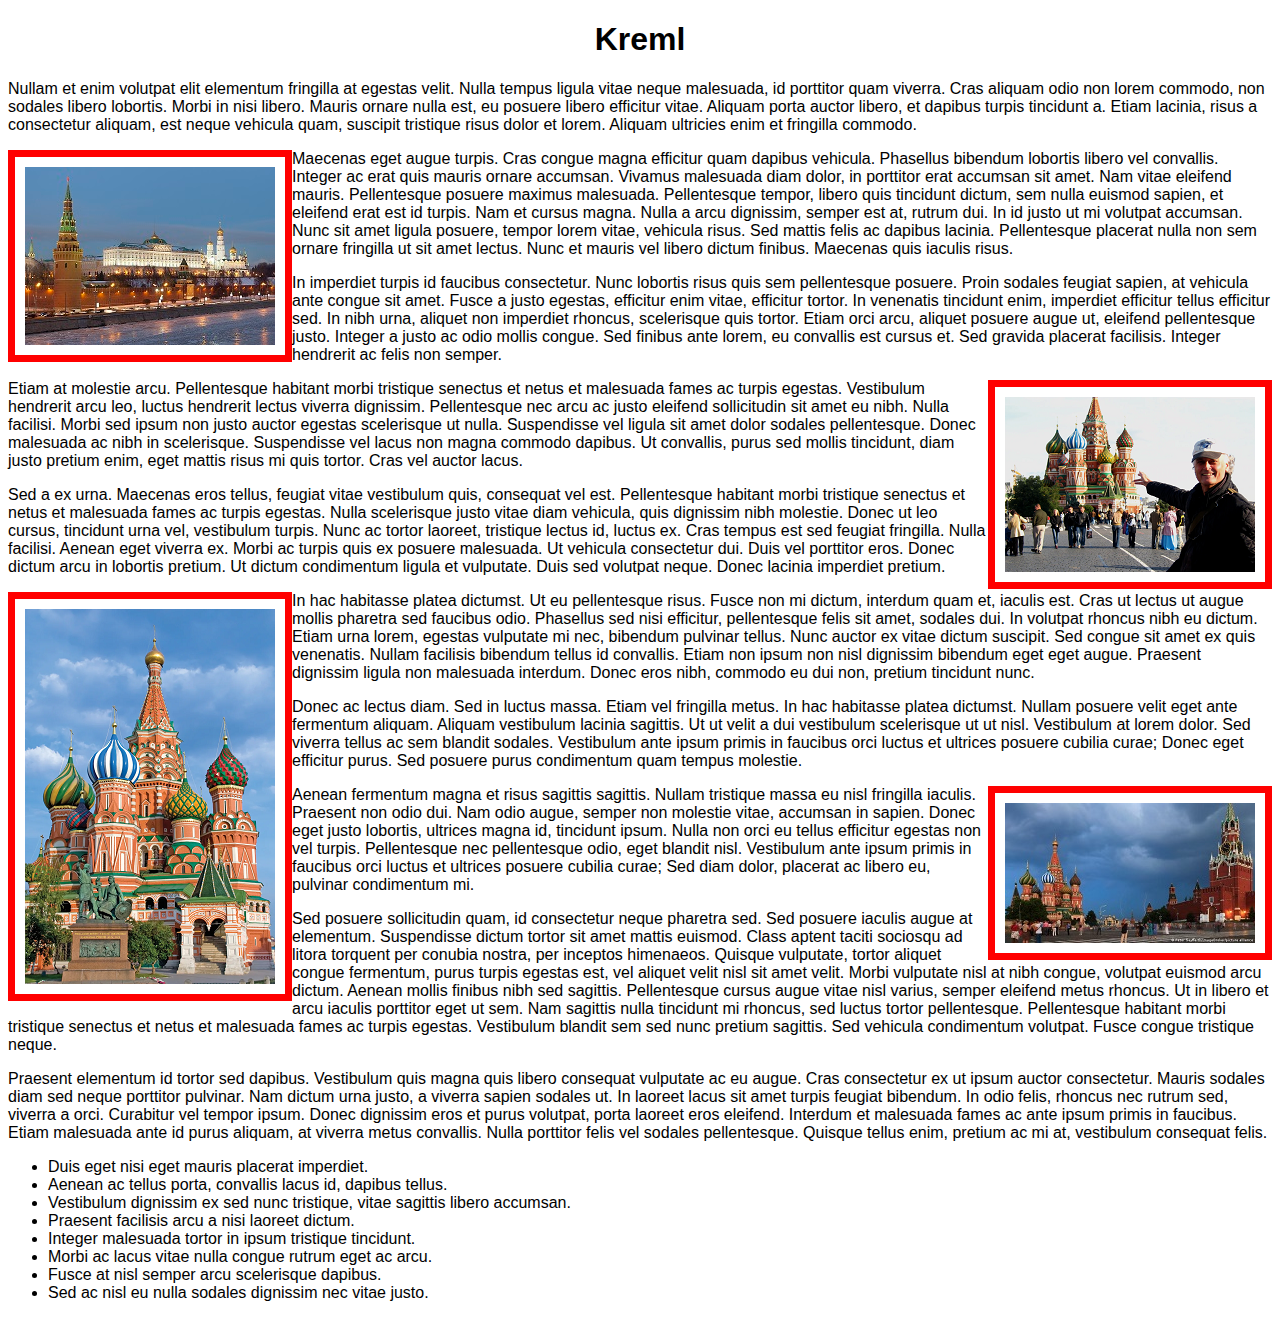
==== kreml.html @ bf02b545 "first commit" ====
<!DOCTYPE html>
<html lang="en">
<head>
  <meta charset="UTF-8">
  <meta http-equiv="X-UA-Compatible" content="IE=edge">
  <meta name="viewport" content="width=device-width, initial-scale=1.0">
  <title>Kreml</title>
  <link rel="stylesheet" href="stilus.css">
</head>
<body>
  <h1>Kreml</h1>
  <p>Nullam et enim volutpat elit elementum fringilla at egestas velit. Nulla tempus ligula vitae neque malesuada, id porttitor quam viverra. Cras aliquam odio non lorem commodo, non sodales libero lobortis. Morbi in nisi libero. Mauris ornare nulla est, eu posuere libero efficitur vitae. Aliquam porta auctor libero, et dapibus turpis tincidunt a. Etiam lacinia, risus a consectetur aliquam, est neque vehicula quam, suscipit tristique risus dolor et lorem. Aliquam ultricies enim et fringilla commodo.  </p>
  <img src="img/kreml1.jpg" align="left" class="igen">
  <p>Maecenas eget augue turpis. Cras congue magna efficitur quam dapibus vehicula. Phasellus bibendum lobortis libero vel convallis. Integer ac erat quis mauris ornare accumsan. Vivamus malesuada diam dolor, in porttitor erat accumsan sit amet. Nam vitae eleifend mauris. Pellentesque posuere maximus malesuada. Pellentesque tempor, libero quis tincidunt dictum, sem nulla euismod sapien, et eleifend erat est id turpis. Nam et cursus magna. Nulla a arcu dignissim, semper est at, rutrum dui. In id justo ut mi volutpat accumsan. Nunc sit amet ligula posuere, tempor lorem vitae, vehicula risus. Sed mattis felis ac dapibus lacinia. Pellentesque placerat nulla non sem ornare fringilla ut sit amet lectus. Nunc et mauris vel libero dictum finibus. Maecenas quis iaculis risus.</p>
  <p>In imperdiet turpis id faucibus consectetur. Nunc lobortis risus quis sem pellentesque posuere. Proin sodales feugiat sapien, at vehicula ante congue sit amet. Fusce a justo egestas, efficitur enim vitae, efficitur tortor. In venenatis tincidunt enim, imperdiet efficitur tellus efficitur sed. In nibh urna, aliquet non imperdiet rhoncus, scelerisque quis tortor. Etiam orci arcu, aliquet posuere augue ut, eleifend pellentesque justo. Integer a justo ac odio mollis congue. Sed finibus ante lorem, eu convallis est cursus et. Sed gravida placerat facilisis. Integer hendrerit ac felis non semper.  </p>
  <img src="img/kreml3.png" align="right" class="igen">
  <p>Etiam at molestie arcu. Pellentesque habitant morbi tristique senectus et netus et malesuada fames ac turpis egestas. Vestibulum hendrerit arcu leo, luctus hendrerit lectus viverra dignissim. Pellentesque nec arcu ac justo eleifend sollicitudin sit amet eu nibh. Nulla facilisi. Morbi sed ipsum non justo auctor egestas scelerisque ut nulla. Suspendisse vel ligula sit amet dolor sodales pellentesque. Donec malesuada ac nibh in scelerisque. Suspendisse vel lacus non magna commodo dapibus. Ut convallis, purus sed mollis tincidunt, diam justo pretium enim, eget mattis risus mi quis tortor. Cras vel auctor lacus.  </p>
  <p>Sed a ex urna. Maecenas eros tellus, feugiat vitae vestibulum quis, consequat vel est. Pellentesque habitant morbi tristique senectus et netus et malesuada fames ac turpis egestas. Nulla scelerisque justo vitae diam vehicula, quis dignissim nibh molestie. Donec ut leo cursus, tincidunt urna vel, vestibulum turpis. Nunc ac tortor laoreet, tristique lectus id, luctus ex. Cras tempus est sed feugiat fringilla. Nulla facilisi. Aenean eget viverra ex. Morbi ac turpis quis ex posuere malesuada. Ut vehicula consectetur dui. Duis vel porttitor eros. Donec dictum arcu in lobortis pretium. Ut dictum condimentum ligula et vulputate. Duis sed volutpat neque. Donec lacinia imperdiet pretium.</p>
  <img src="img/kreml2.png" align="left" class="igen">
  <p>In hac habitasse platea dictumst. Ut eu pellentesque risus. Fusce non mi dictum, interdum quam et, iaculis est. Cras ut lectus ut augue mollis pharetra sed faucibus odio. Phasellus sed nisi efficitur, pellentesque felis sit amet, sodales dui. In volutpat rhoncus nibh eu dictum. Etiam urna lorem, egestas vulputate mi nec, bibendum pulvinar tellus. Nunc auctor ex vitae dictum suscipit. Sed congue sit amet ex quis venenatis. Nullam facilisis bibendum tellus id convallis. Etiam non ipsum non nisl dignissim bibendum eget eget augue. Praesent dignissim ligula non malesuada interdum. Donec eros nibh, commodo eu dui non, pretium tincidunt nunc.</p>
  <p>Donec ac lectus diam. Sed in luctus massa. Etiam vel fringilla metus. In hac habitasse platea dictumst. Nullam posuere velit eget ante fermentum aliquam. Aliquam vestibulum lacinia sagittis. Ut ut velit a dui vestibulum scelerisque ut ut nisl. Vestibulum at lorem dolor. Sed viverra tellus ac sem blandit sodales. Vestibulum ante ipsum primis in faucibus orci luctus et ultrices posuere cubilia curae; Donec eget efficitur purus. Sed posuere purus condimentum quam tempus molestie.  </p>
  <img src="img/kreml4.jpg" align="right" class="igen">
  <p>Aenean fermentum magna et risus sagittis sagittis. Nullam tristique massa eu nisl fringilla iaculis. Praesent non odio dui. Nam odio augue, semper non molestie vitae, accumsan in sapien. Donec eget justo lobortis, ultrices magna id, tincidunt ipsum. Nulla non orci eu tellus efficitur egestas non vel turpis. Pellentesque nec pellentesque odio, eget blandit nisl. Vestibulum ante ipsum primis in faucibus orci luctus et ultrices posuere cubilia curae; Sed diam dolor, placerat ac libero eu, pulvinar condimentum mi.  </p>
  <p>Sed posuere sollicitudin quam, id consectetur neque pharetra sed. Sed posuere iaculis augue at elementum. Suspendisse dictum tortor sit amet mattis euismod. Class aptent taciti sociosqu ad litora torquent per conubia nostra, per inceptos himenaeos. Quisque vulputate, tortor aliquet congue fermentum, purus turpis egestas est, vel aliquet velit nisl sit amet velit. Morbi vulputate nisl at nibh congue, volutpat euismod arcu dictum. Aenean mollis finibus nibh sed sagittis. Pellentesque cursus augue vitae nisl varius, semper eleifend metus rhoncus. Ut in libero et arcu iaculis porttitor eget ut sem. Nam sagittis nulla tincidunt mi rhoncus, sed luctus tortor pellentesque. Pellentesque habitant morbi tristique senectus et netus et malesuada fames ac turpis egestas. Vestibulum blandit sem sed nunc pretium sagittis. Sed vehicula condimentum volutpat. Fusce congue tristique neque.  </p>
  <p>Praesent elementum id tortor sed dapibus. Vestibulum quis magna quis libero consequat vulputate ac eu augue. Cras consectetur ex ut ipsum auctor consectetur. Mauris sodales diam sed neque porttitor pulvinar. Nam dictum urna justo, a viverra sapien sodales ut. In laoreet lacus sit amet turpis feugiat bibendum. In odio felis, rhoncus nec rutrum sed, viverra a orci. Curabitur vel tempor ipsum. Donec dignissim eros et purus volutpat, porta laoreet eros eleifend. Interdum et malesuada fames ac ante ipsum primis in faucibus. Etiam malesuada ante id purus aliquam, at viverra metus convallis. Nulla porttitor felis vel sodales pellentesque. Quisque tellus enim, pretium ac mi at, vestibulum consequat felis.  </p>
<ul>
  <li>Duis eget nisi eget mauris placerat imperdiet.</li>
  <li>Aenean ac tellus porta, convallis lacus id, dapibus tellus.</li>
  <li>Vestibulum dignissim ex sed nunc tristique, vitae sagittis libero accumsan.</li>
  <li>Praesent facilisis arcu a nisi laoreet dictum.</li>
  <li>Integer malesuada tortor in ipsum tristique tincidunt.</li>
  <li>Morbi ac lacus vitae nulla congue rutrum eget ac arcu.</li>
  <li>Fusce at nisl semper arcu scelerisque dapibus.</li>
  <li>Sed ac nisl eu nulla sodales dignissim nec vitae justo.</li>
</ul>
</body>
</html>
---- stilus.css ----
body {
    border: 1000px;
    font-family: 'Trebuchet MS', 'Lucida Sans Unicode', 'Lucida Grande', 'Lucida Sans', Arial, sans-serif;
}
h1{
    text-align: center;
}
.kozepre {
    display: block;
    margin-left: auto;
    margin-right: auto;
}
.igen {
    border: 7px solid red;
    padding: 10px;
    border-spacing:
}
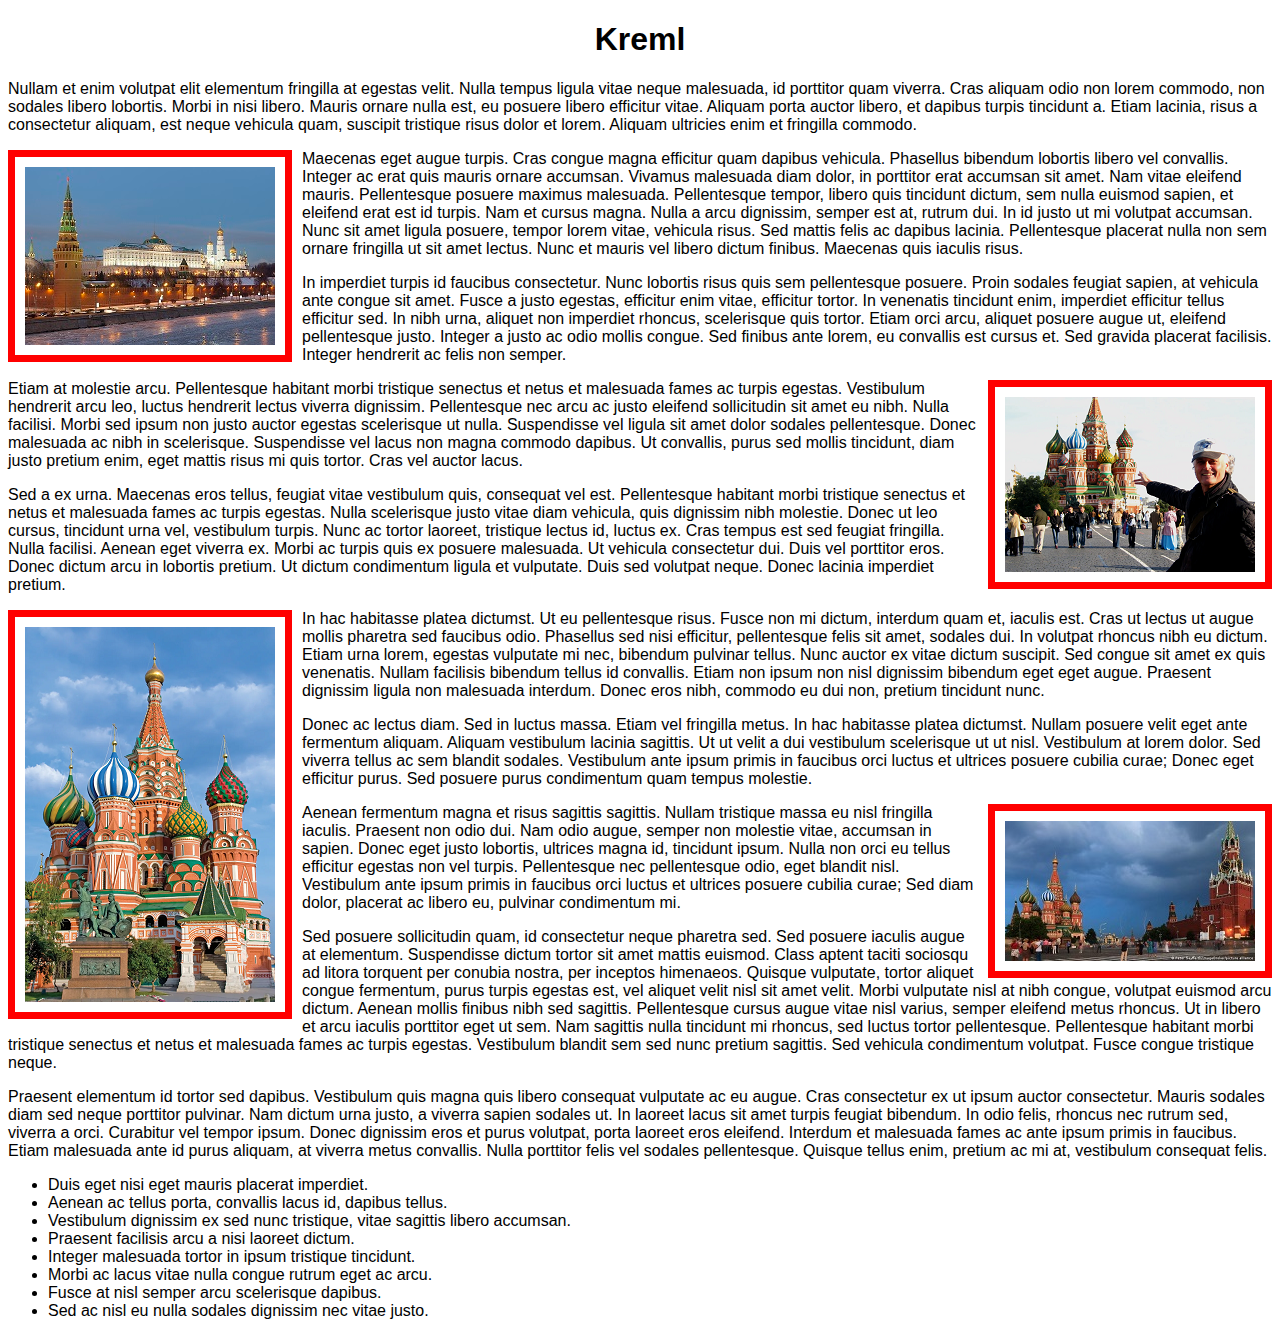
==== commit a5d4c83c: "Moszkva" ====
--- a/kreml.html
+++ b/kreml.html
@@ -10,16 +10,16 @@
 <body>
   <h1>Kreml</h1>
   <p>Nullam et enim volutpat elit elementum fringilla at egestas velit. Nulla tempus ligula vitae neque malesuada, id porttitor quam viverra. Cras aliquam odio non lorem commodo, non sodales libero lobortis. Morbi in nisi libero. Mauris ornare nulla est, eu posuere libero efficitur vitae. Aliquam porta auctor libero, et dapibus turpis tincidunt a. Etiam lacinia, risus a consectetur aliquam, est neque vehicula quam, suscipit tristique risus dolor et lorem. Aliquam ultricies enim et fringilla commodo.  </p>
-  <img src="img/kreml1.jpg" align="left" class="igen">
+  <img src="img/kreml1.jpg" class="balra">
   <p>Maecenas eget augue turpis. Cras congue magna efficitur quam dapibus vehicula. Phasellus bibendum lobortis libero vel convallis. Integer ac erat quis mauris ornare accumsan. Vivamus malesuada diam dolor, in porttitor erat accumsan sit amet. Nam vitae eleifend mauris. Pellentesque posuere maximus malesuada. Pellentesque tempor, libero quis tincidunt dictum, sem nulla euismod sapien, et eleifend erat est id turpis. Nam et cursus magna. Nulla a arcu dignissim, semper est at, rutrum dui. In id justo ut mi volutpat accumsan. Nunc sit amet ligula posuere, tempor lorem vitae, vehicula risus. Sed mattis felis ac dapibus lacinia. Pellentesque placerat nulla non sem ornare fringilla ut sit amet lectus. Nunc et mauris vel libero dictum finibus. Maecenas quis iaculis risus.</p>
   <p>In imperdiet turpis id faucibus consectetur. Nunc lobortis risus quis sem pellentesque posuere. Proin sodales feugiat sapien, at vehicula ante congue sit amet. Fusce a justo egestas, efficitur enim vitae, efficitur tortor. In venenatis tincidunt enim, imperdiet efficitur tellus efficitur sed. In nibh urna, aliquet non imperdiet rhoncus, scelerisque quis tortor. Etiam orci arcu, aliquet posuere augue ut, eleifend pellentesque justo. Integer a justo ac odio mollis congue. Sed finibus ante lorem, eu convallis est cursus et. Sed gravida placerat facilisis. Integer hendrerit ac felis non semper.  </p>
-  <img src="img/kreml3.png" align="right" class="igen">
+  <img src="img/kreml3.png" class="jobbra">
   <p>Etiam at molestie arcu. Pellentesque habitant morbi tristique senectus et netus et malesuada fames ac turpis egestas. Vestibulum hendrerit arcu leo, luctus hendrerit lectus viverra dignissim. Pellentesque nec arcu ac justo eleifend sollicitudin sit amet eu nibh. Nulla facilisi. Morbi sed ipsum non justo auctor egestas scelerisque ut nulla. Suspendisse vel ligula sit amet dolor sodales pellentesque. Donec malesuada ac nibh in scelerisque. Suspendisse vel lacus non magna commodo dapibus. Ut convallis, purus sed mollis tincidunt, diam justo pretium enim, eget mattis risus mi quis tortor. Cras vel auctor lacus.  </p>
   <p>Sed a ex urna. Maecenas eros tellus, feugiat vitae vestibulum quis, consequat vel est. Pellentesque habitant morbi tristique senectus et netus et malesuada fames ac turpis egestas. Nulla scelerisque justo vitae diam vehicula, quis dignissim nibh molestie. Donec ut leo cursus, tincidunt urna vel, vestibulum turpis. Nunc ac tortor laoreet, tristique lectus id, luctus ex. Cras tempus est sed feugiat fringilla. Nulla facilisi. Aenean eget viverra ex. Morbi ac turpis quis ex posuere malesuada. Ut vehicula consectetur dui. Duis vel porttitor eros. Donec dictum arcu in lobortis pretium. Ut dictum condimentum ligula et vulputate. Duis sed volutpat neque. Donec lacinia imperdiet pretium.</p>
-  <img src="img/kreml2.png" align="left" class="igen">
+  <img src="img/kreml2.png" class="balra">
   <p>In hac habitasse platea dictumst. Ut eu pellentesque risus. Fusce non mi dictum, interdum quam et, iaculis est. Cras ut lectus ut augue mollis pharetra sed faucibus odio. Phasellus sed nisi efficitur, pellentesque felis sit amet, sodales dui. In volutpat rhoncus nibh eu dictum. Etiam urna lorem, egestas vulputate mi nec, bibendum pulvinar tellus. Nunc auctor ex vitae dictum suscipit. Sed congue sit amet ex quis venenatis. Nullam facilisis bibendum tellus id convallis. Etiam non ipsum non nisl dignissim bibendum eget eget augue. Praesent dignissim ligula non malesuada interdum. Donec eros nibh, commodo eu dui non, pretium tincidunt nunc.</p>
   <p>Donec ac lectus diam. Sed in luctus massa. Etiam vel fringilla metus. In hac habitasse platea dictumst. Nullam posuere velit eget ante fermentum aliquam. Aliquam vestibulum lacinia sagittis. Ut ut velit a dui vestibulum scelerisque ut ut nisl. Vestibulum at lorem dolor. Sed viverra tellus ac sem blandit sodales. Vestibulum ante ipsum primis in faucibus orci luctus et ultrices posuere cubilia curae; Donec eget efficitur purus. Sed posuere purus condimentum quam tempus molestie.  </p>
-  <img src="img/kreml4.jpg" align="right" class="igen">
+  <img src="img/kreml4.jpg" class="jobbra">
   <p>Aenean fermentum magna et risus sagittis sagittis. Nullam tristique massa eu nisl fringilla iaculis. Praesent non odio dui. Nam odio augue, semper non molestie vitae, accumsan in sapien. Donec eget justo lobortis, ultrices magna id, tincidunt ipsum. Nulla non orci eu tellus efficitur egestas non vel turpis. Pellentesque nec pellentesque odio, eget blandit nisl. Vestibulum ante ipsum primis in faucibus orci luctus et ultrices posuere cubilia curae; Sed diam dolor, placerat ac libero eu, pulvinar condimentum mi.  </p>
   <p>Sed posuere sollicitudin quam, id consectetur neque pharetra sed. Sed posuere iaculis augue at elementum. Suspendisse dictum tortor sit amet mattis euismod. Class aptent taciti sociosqu ad litora torquent per conubia nostra, per inceptos himenaeos. Quisque vulputate, tortor aliquet congue fermentum, purus turpis egestas est, vel aliquet velit nisl sit amet velit. Morbi vulputate nisl at nibh congue, volutpat euismod arcu dictum. Aenean mollis finibus nibh sed sagittis. Pellentesque cursus augue vitae nisl varius, semper eleifend metus rhoncus. Ut in libero et arcu iaculis porttitor eget ut sem. Nam sagittis nulla tincidunt mi rhoncus, sed luctus tortor pellentesque. Pellentesque habitant morbi tristique senectus et netus et malesuada fames ac turpis egestas. Vestibulum blandit sem sed nunc pretium sagittis. Sed vehicula condimentum volutpat. Fusce congue tristique neque.  </p>
   <p>Praesent elementum id tortor sed dapibus. Vestibulum quis magna quis libero consequat vulputate ac eu augue. Cras consectetur ex ut ipsum auctor consectetur. Mauris sodales diam sed neque porttitor pulvinar. Nam dictum urna justo, a viverra sapien sodales ut. In laoreet lacus sit amet turpis feugiat bibendum. In odio felis, rhoncus nec rutrum sed, viverra a orci. Curabitur vel tempor ipsum. Donec dignissim eros et purus volutpat, porta laoreet eros eleifend. Interdum et malesuada fames ac ante ipsum primis in faucibus. Etiam malesuada ante id purus aliquam, at viverra metus convallis. Nulla porttitor felis vel sodales pellentesque. Quisque tellus enim, pretium ac mi at, vestibulum consequat felis.  </p>
--- a/stilus.css
+++ b/stilus.css
@@ -10,8 +10,15 @@
     margin-left: auto;
     margin-right: auto;
 }
-.igen {
+.jobbra {
     border: 7px solid red;
     padding: 10px;
-    border-spacing:
+    float: right;
+    margin-left: 10px;
+}
+.balra {
+    border: 7px solid red;
+    padding: 10px;
+    float: left;
+    margin-right: 10px;
 }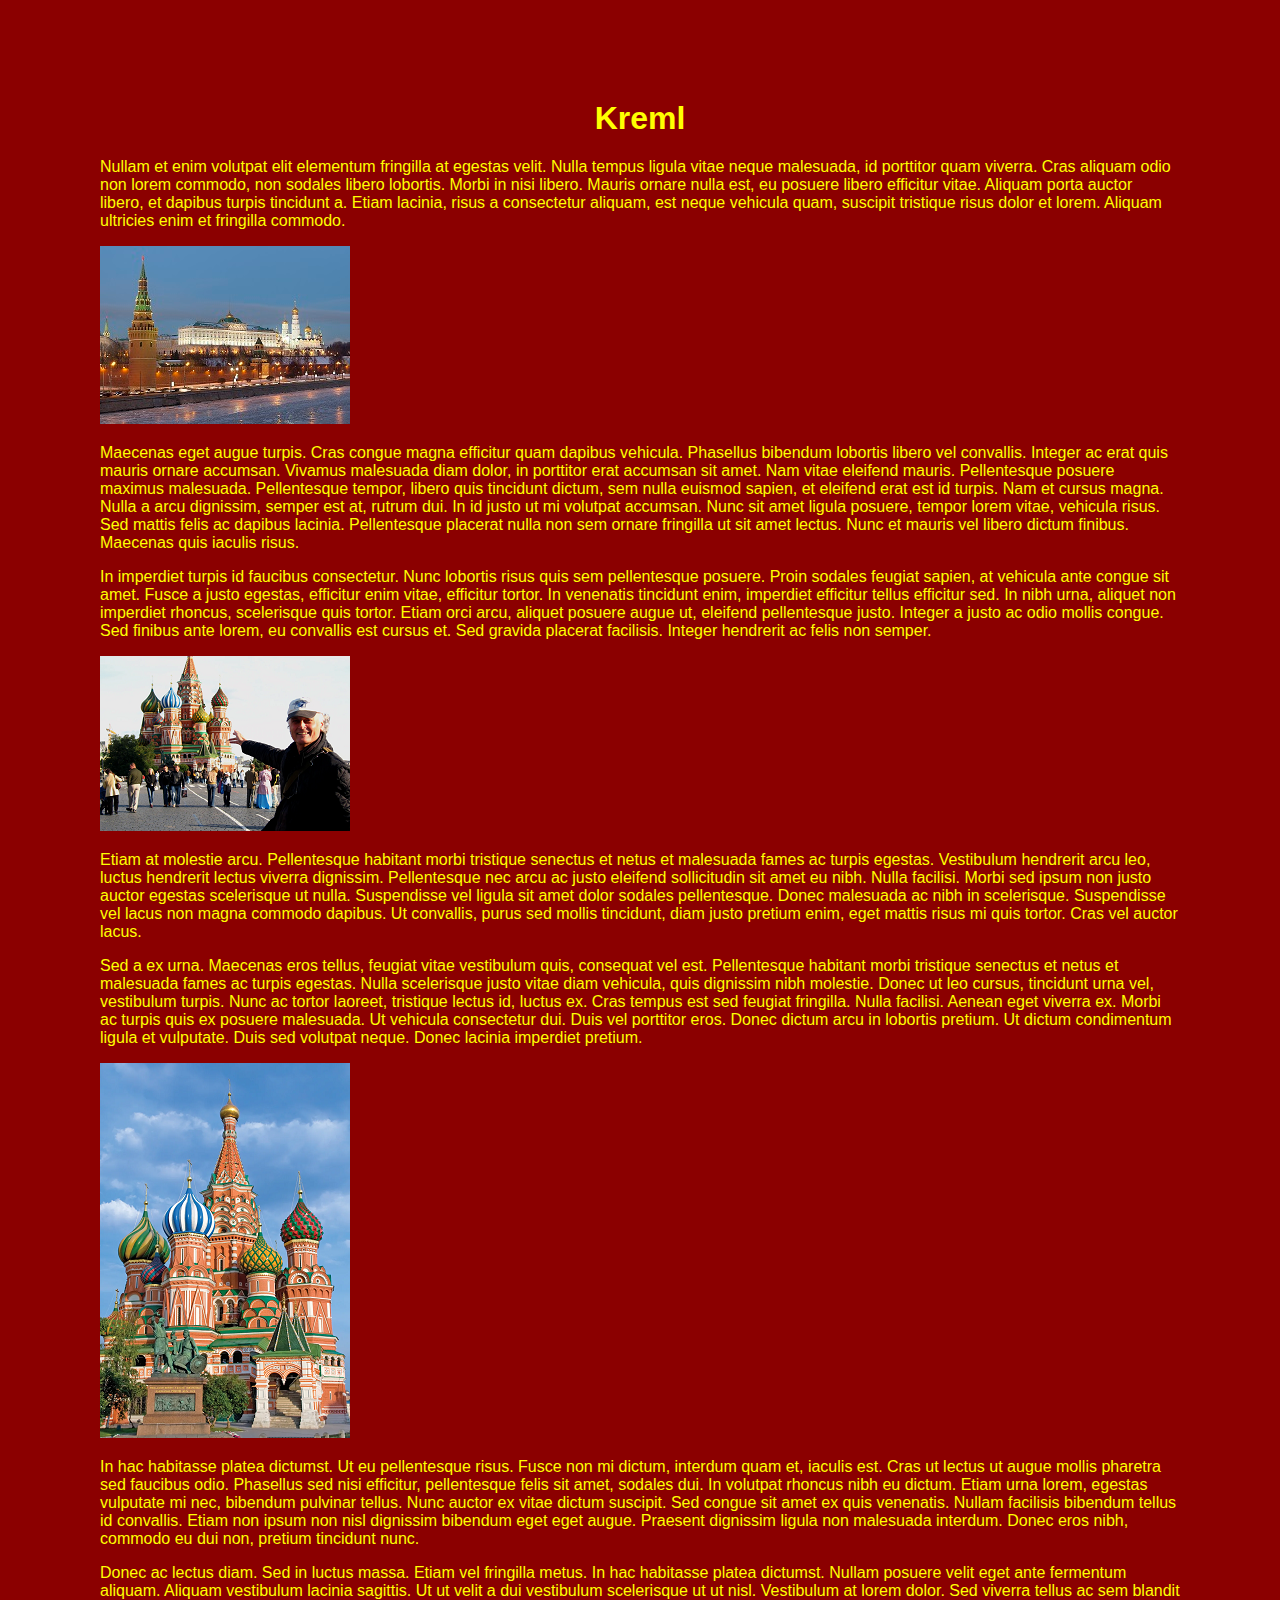
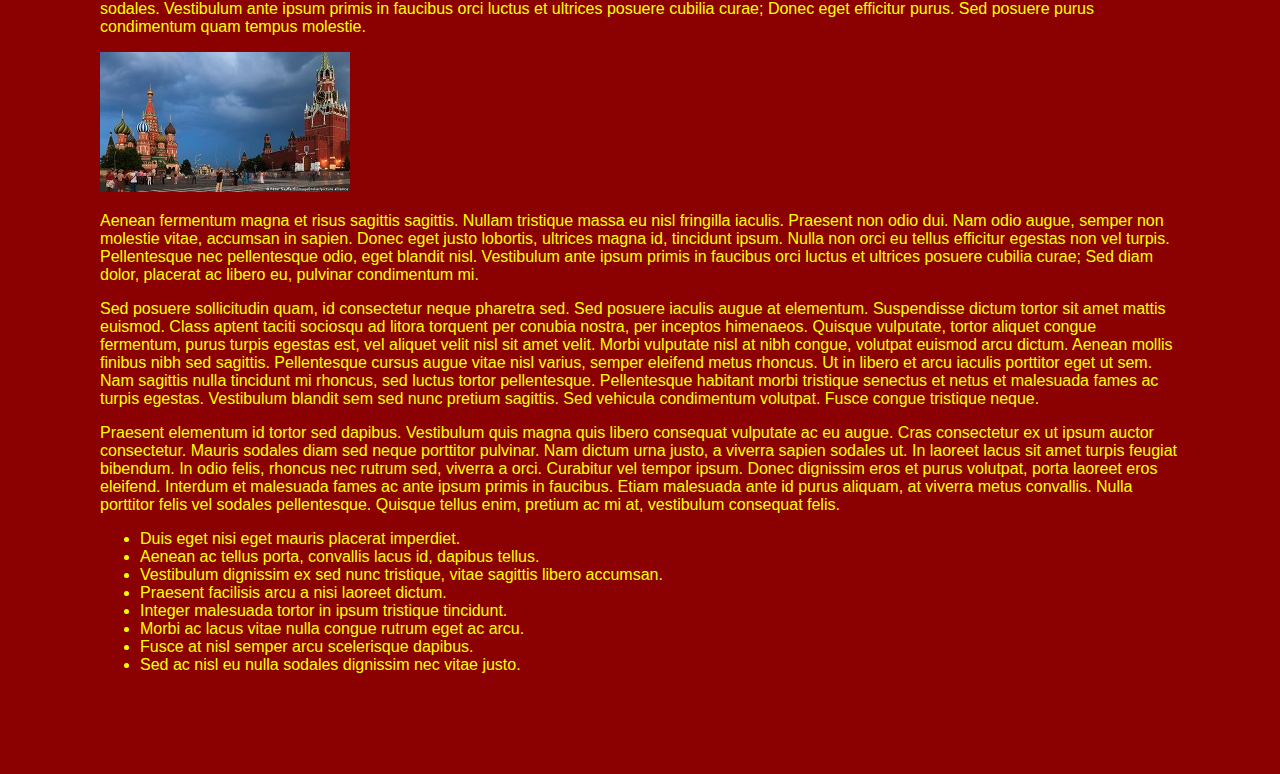
==== commit a8931a1d: "moskva" ====
--- a/kreml.html
+++ b/kreml.html
@@ -10,16 +10,16 @@
 <body>
   <h1>Kreml</h1>
   <p>Nullam et enim volutpat elit elementum fringilla at egestas velit. Nulla tempus ligula vitae neque malesuada, id porttitor quam viverra. Cras aliquam odio non lorem commodo, non sodales libero lobortis. Morbi in nisi libero. Mauris ornare nulla est, eu posuere libero efficitur vitae. Aliquam porta auctor libero, et dapibus turpis tincidunt a. Etiam lacinia, risus a consectetur aliquam, est neque vehicula quam, suscipit tristique risus dolor et lorem. Aliquam ultricies enim et fringilla commodo.  </p>
-  <img src="img/kreml1.jpg" class="balra">
+  <img src="img/kreml1.jpg" class="balra" alt="Kreml">
   <p>Maecenas eget augue turpis. Cras congue magna efficitur quam dapibus vehicula. Phasellus bibendum lobortis libero vel convallis. Integer ac erat quis mauris ornare accumsan. Vivamus malesuada diam dolor, in porttitor erat accumsan sit amet. Nam vitae eleifend mauris. Pellentesque posuere maximus malesuada. Pellentesque tempor, libero quis tincidunt dictum, sem nulla euismod sapien, et eleifend erat est id turpis. Nam et cursus magna. Nulla a arcu dignissim, semper est at, rutrum dui. In id justo ut mi volutpat accumsan. Nunc sit amet ligula posuere, tempor lorem vitae, vehicula risus. Sed mattis felis ac dapibus lacinia. Pellentesque placerat nulla non sem ornare fringilla ut sit amet lectus. Nunc et mauris vel libero dictum finibus. Maecenas quis iaculis risus.</p>
   <p>In imperdiet turpis id faucibus consectetur. Nunc lobortis risus quis sem pellentesque posuere. Proin sodales feugiat sapien, at vehicula ante congue sit amet. Fusce a justo egestas, efficitur enim vitae, efficitur tortor. In venenatis tincidunt enim, imperdiet efficitur tellus efficitur sed. In nibh urna, aliquet non imperdiet rhoncus, scelerisque quis tortor. Etiam orci arcu, aliquet posuere augue ut, eleifend pellentesque justo. Integer a justo ac odio mollis congue. Sed finibus ante lorem, eu convallis est cursus et. Sed gravida placerat facilisis. Integer hendrerit ac felis non semper.  </p>
-  <img src="img/kreml3.png" class="jobbra">
+  <img src="img/kreml3.png" class="jobbra" alt="Kreml">
   <p>Etiam at molestie arcu. Pellentesque habitant morbi tristique senectus et netus et malesuada fames ac turpis egestas. Vestibulum hendrerit arcu leo, luctus hendrerit lectus viverra dignissim. Pellentesque nec arcu ac justo eleifend sollicitudin sit amet eu nibh. Nulla facilisi. Morbi sed ipsum non justo auctor egestas scelerisque ut nulla. Suspendisse vel ligula sit amet dolor sodales pellentesque. Donec malesuada ac nibh in scelerisque. Suspendisse vel lacus non magna commodo dapibus. Ut convallis, purus sed mollis tincidunt, diam justo pretium enim, eget mattis risus mi quis tortor. Cras vel auctor lacus.  </p>
   <p>Sed a ex urna. Maecenas eros tellus, feugiat vitae vestibulum quis, consequat vel est. Pellentesque habitant morbi tristique senectus et netus et malesuada fames ac turpis egestas. Nulla scelerisque justo vitae diam vehicula, quis dignissim nibh molestie. Donec ut leo cursus, tincidunt urna vel, vestibulum turpis. Nunc ac tortor laoreet, tristique lectus id, luctus ex. Cras tempus est sed feugiat fringilla. Nulla facilisi. Aenean eget viverra ex. Morbi ac turpis quis ex posuere malesuada. Ut vehicula consectetur dui. Duis vel porttitor eros. Donec dictum arcu in lobortis pretium. Ut dictum condimentum ligula et vulputate. Duis sed volutpat neque. Donec lacinia imperdiet pretium.</p>
-  <img src="img/kreml2.png" class="balra">
+  <img src="img/kreml2.png" class="balra" alt="Kreml">
   <p>In hac habitasse platea dictumst. Ut eu pellentesque risus. Fusce non mi dictum, interdum quam et, iaculis est. Cras ut lectus ut augue mollis pharetra sed faucibus odio. Phasellus sed nisi efficitur, pellentesque felis sit amet, sodales dui. In volutpat rhoncus nibh eu dictum. Etiam urna lorem, egestas vulputate mi nec, bibendum pulvinar tellus. Nunc auctor ex vitae dictum suscipit. Sed congue sit amet ex quis venenatis. Nullam facilisis bibendum tellus id convallis. Etiam non ipsum non nisl dignissim bibendum eget eget augue. Praesent dignissim ligula non malesuada interdum. Donec eros nibh, commodo eu dui non, pretium tincidunt nunc.</p>
   <p>Donec ac lectus diam. Sed in luctus massa. Etiam vel fringilla metus. In hac habitasse platea dictumst. Nullam posuere velit eget ante fermentum aliquam. Aliquam vestibulum lacinia sagittis. Ut ut velit a dui vestibulum scelerisque ut ut nisl. Vestibulum at lorem dolor. Sed viverra tellus ac sem blandit sodales. Vestibulum ante ipsum primis in faucibus orci luctus et ultrices posuere cubilia curae; Donec eget efficitur purus. Sed posuere purus condimentum quam tempus molestie.  </p>
-  <img src="img/kreml4.jpg" class="jobbra">
+  <img src="img/kreml4.jpg" class="jobbra" alt="Kreml">
   <p>Aenean fermentum magna et risus sagittis sagittis. Nullam tristique massa eu nisl fringilla iaculis. Praesent non odio dui. Nam odio augue, semper non molestie vitae, accumsan in sapien. Donec eget justo lobortis, ultrices magna id, tincidunt ipsum. Nulla non orci eu tellus efficitur egestas non vel turpis. Pellentesque nec pellentesque odio, eget blandit nisl. Vestibulum ante ipsum primis in faucibus orci luctus et ultrices posuere cubilia curae; Sed diam dolor, placerat ac libero eu, pulvinar condimentum mi.  </p>
   <p>Sed posuere sollicitudin quam, id consectetur neque pharetra sed. Sed posuere iaculis augue at elementum. Suspendisse dictum tortor sit amet mattis euismod. Class aptent taciti sociosqu ad litora torquent per conubia nostra, per inceptos himenaeos. Quisque vulputate, tortor aliquet congue fermentum, purus turpis egestas est, vel aliquet velit nisl sit amet velit. Morbi vulputate nisl at nibh congue, volutpat euismod arcu dictum. Aenean mollis finibus nibh sed sagittis. Pellentesque cursus augue vitae nisl varius, semper eleifend metus rhoncus. Ut in libero et arcu iaculis porttitor eget ut sem. Nam sagittis nulla tincidunt mi rhoncus, sed luctus tortor pellentesque. Pellentesque habitant morbi tristique senectus et netus et malesuada fames ac turpis egestas. Vestibulum blandit sem sed nunc pretium sagittis. Sed vehicula condimentum volutpat. Fusce congue tristique neque.  </p>
   <p>Praesent elementum id tortor sed dapibus. Vestibulum quis magna quis libero consequat vulputate ac eu augue. Cras consectetur ex ut ipsum auctor consectetur. Mauris sodales diam sed neque porttitor pulvinar. Nam dictum urna justo, a viverra sapien sodales ut. In laoreet lacus sit amet turpis feugiat bibendum. In odio felis, rhoncus nec rutrum sed, viverra a orci. Curabitur vel tempor ipsum. Donec dignissim eros et purus volutpat, porta laoreet eros eleifend. Interdum et malesuada fames ac ante ipsum primis in faucibus. Etiam malesuada ante id purus aliquam, at viverra metus convallis. Nulla porttitor felis vel sodales pellentesque. Quisque tellus enim, pretium ac mi at, vestibulum consequat felis.  </p>
--- a/stilus.css
+++ b/stilus.css
@@ -1,22 +1,24 @@
 body {
-    border: 1000px;
+    margin: 100px;
     font-family: 'Trebuchet MS', 'Lucida Sans Unicode', 'Lucida Grande', 'Lucida Sans', Arial, sans-serif;
+    background-color: darkred;
+    color: yellow;
 }
 h1{
     text-align: center;
 }
-.kozepre {
+#kozepre {
     display: block;
     margin-left: auto;
     margin-right: auto;
 }
-.jobbra {
+#jobbra {
     border: 7px solid red;
     padding: 10px;
     float: right;
     margin-left: 10px;
 }
-.balra {
+#balra {
     border: 7px solid red;
     padding: 10px;
     float: left;
